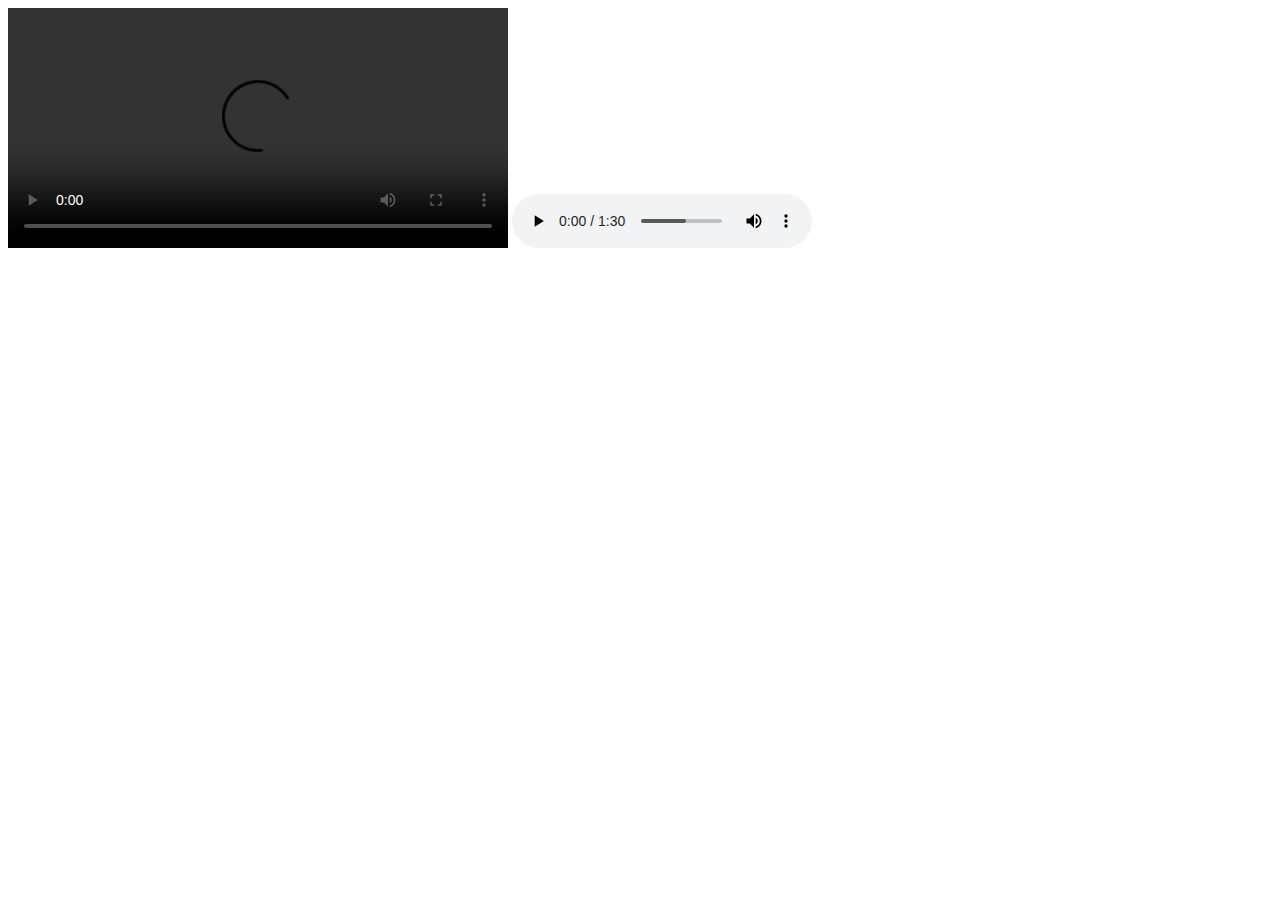
==== multimedia.html @ ad58b793 "cambios" ====
<!DOCTYPE html>
<html lang="en">
<head>
    <meta charset="UTF-8">
    <meta http-equiv="X-UA-Compatible" content="IE=edge">
    <meta name="viewport" content="width=device-width, initial-scale=1.0">
    <title>Ejemplos Multimedia</title>
</head>
<body>
    <video width="500px" height="240px" controls autoplay>
        
        <source src="spot-savethekiss.ogv" type="video/ogv">
        <source src="" type="">
        <track></track>
        <track></track>
    </video> 
    <audio controls>
        <source src="Enrico_Caruso,_Recondita_armonia_(Tosca).ogg" type="audio/ogg">
        <!-- <source src="horse.mp3" type="audio/mpeg"> -->
      Your browser does not support the audio element.
      </audio>
</body>
</html>
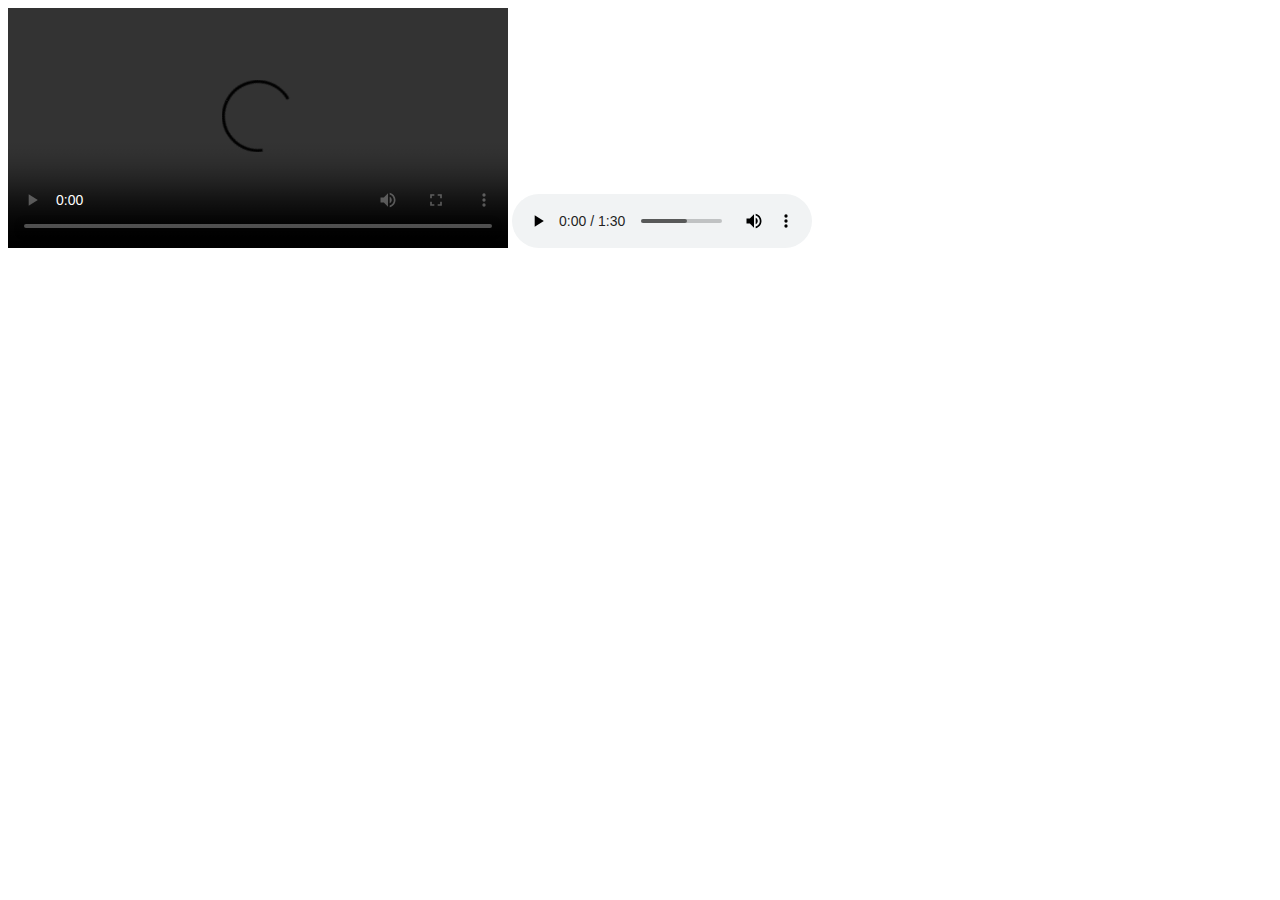
==== commit 8aaf2ace: "cambio2" ====
--- a/multimedia.html
+++ b/multimedia.html
@@ -9,7 +9,7 @@
 <body>
     <video width="500px" height="240px" controls autoplay>
         
-        <source src="spot-savethekiss.ogv" type="video/ogv">
+        <source src="spot-savethekiss.ogv" type="video/ogg">
         <source src="" type="">
         <track></track>
         <track></track>
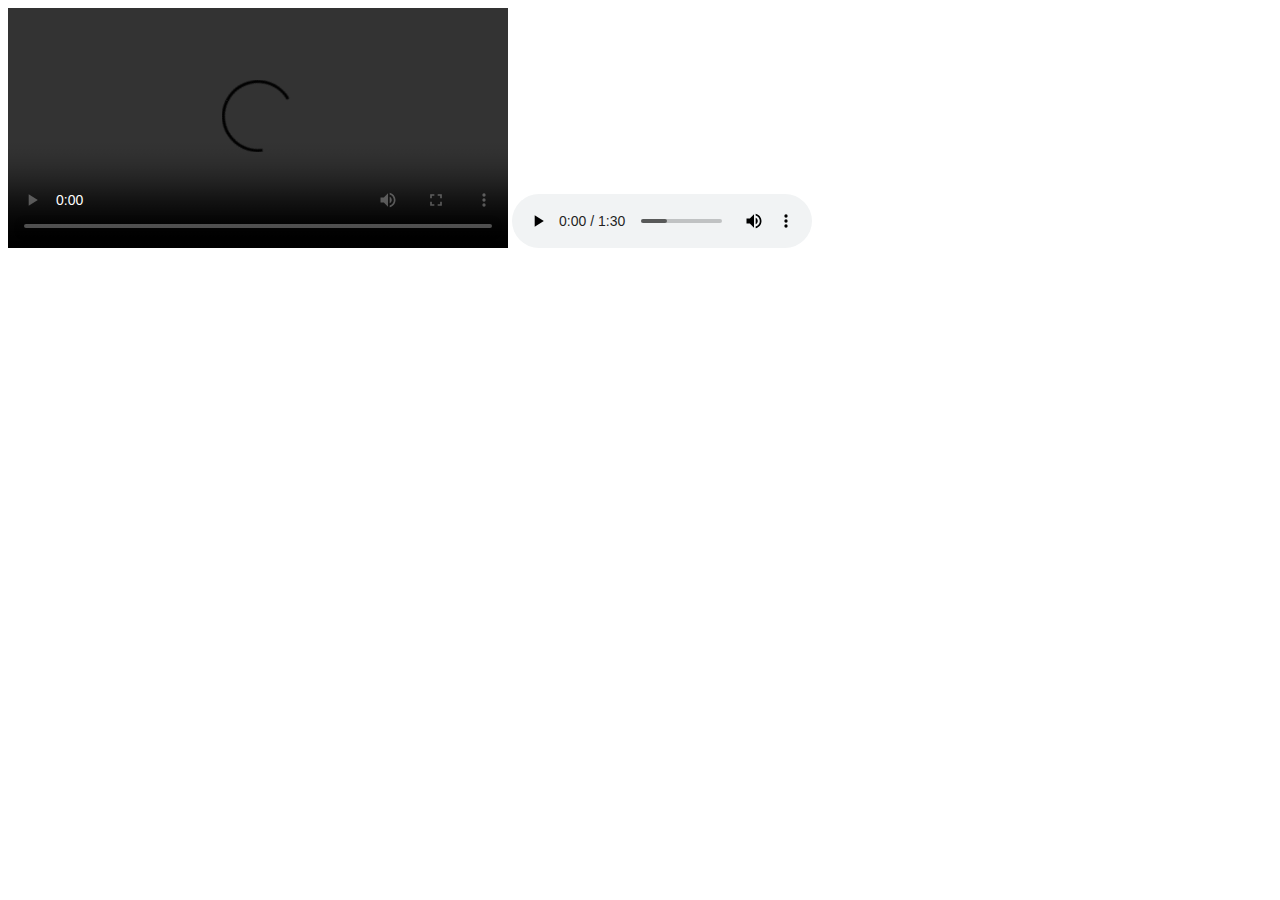
==== commit 93133bc7: "camb" ====
--- a/multimedia.html
+++ b/multimedia.html
@@ -9,10 +9,7 @@
 <body>
     <video width="500px" height="240px" controls autoplay>
         
-        <source src="spot-savethekiss.ogv" type="video/ogg">
-        <source src="" type="">
-        <track></track>
-        <track></track>
+        <source src="DOLLY.mp4" type="video/mp4">        
     </video> 
     <audio controls>
         <source src="Enrico_Caruso,_Recondita_armonia_(Tosca).ogg" type="audio/ogg">
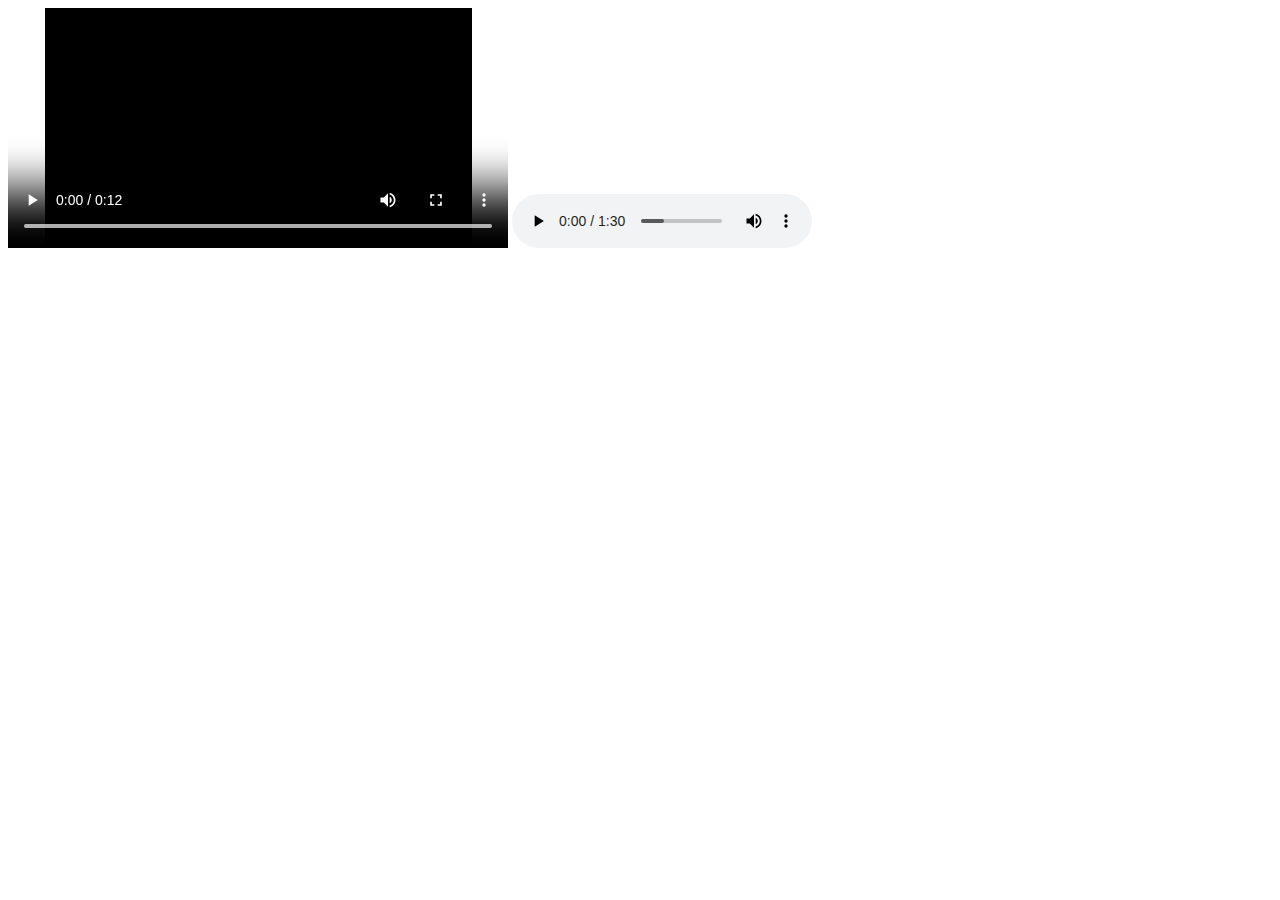
==== commit 8a8fb72e: "ca" ====
--- a/multimedia.html
+++ b/multimedia.html
@@ -7,9 +7,9 @@
     <title>Ejemplos Multimedia</title>
 </head>
 <body>
-    <video width="500px" height="240px" controls autoplay>
-        
-        <source src="DOLLY.mp4" type="video/mp4">        
+    <video width="500px" height="240px" controls autoplay>        
+        <source src="es_smint_tins.mp4" type="video/mp4">        
+        <source src="es_smint_tins.ogg" type="video(ogg">        
     </video> 
     <audio controls>
         <source src="Enrico_Caruso,_Recondita_armonia_(Tosca).ogg" type="audio/ogg">
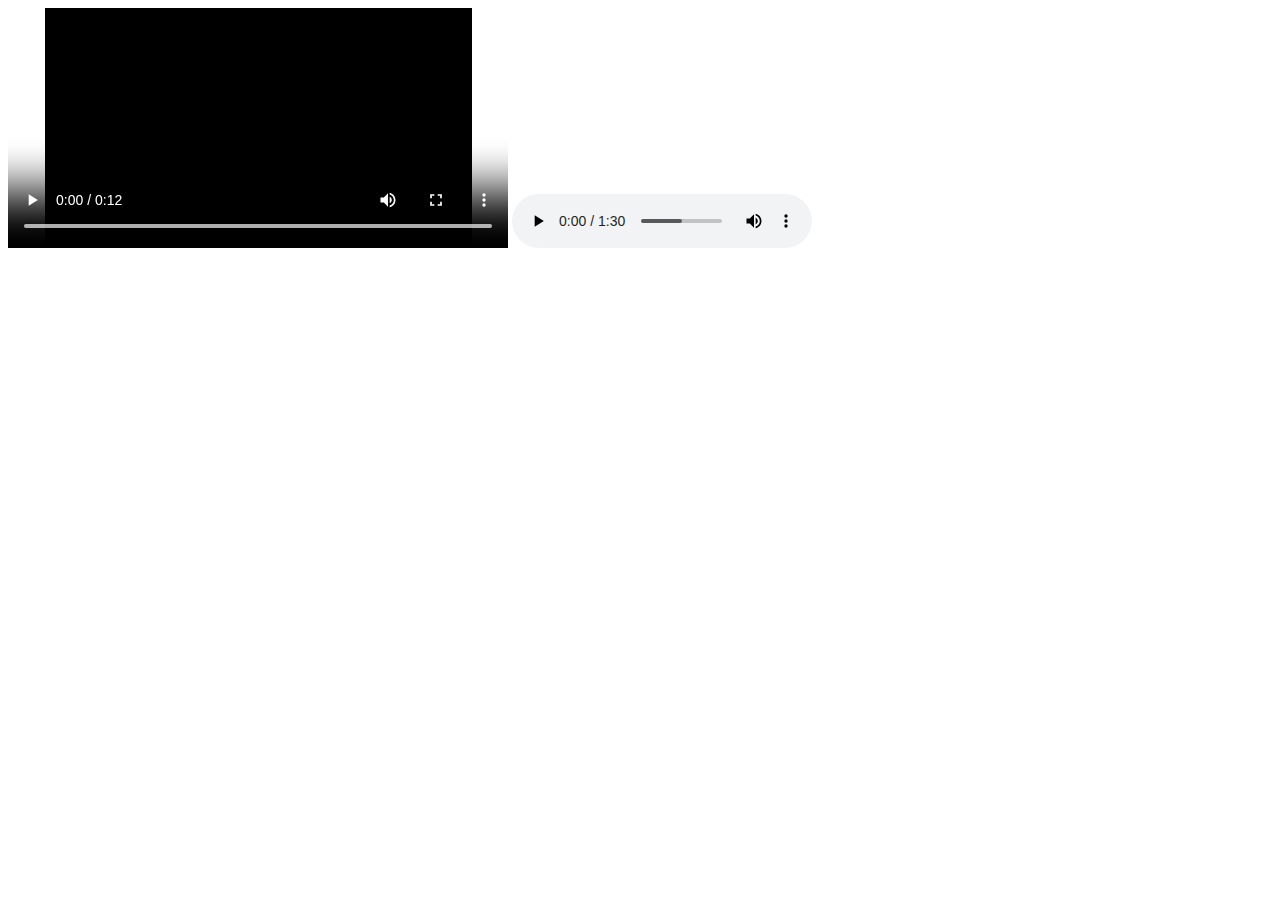
==== commit 9524f66d: "c" ====
--- a/multimedia.html
+++ b/multimedia.html
@@ -9,12 +9,14 @@
 <body>
     <video width="500px" height="240px" controls autoplay>        
         <source src="es_smint_tins.mp4" type="video/mp4">        
-        <source src="es_smint_tins.ogg" type="video(ogg">        
+        <source src="es_smint_tins.ogg" type="video/ogg">
+        <track src="sintel-de.vtt" kind="subtitles" srclang="de" label="deutch">  
+        Su navegador no soporta videos.     
     </video> 
     <audio controls>
         <source src="Enrico_Caruso,_Recondita_armonia_(Tosca).ogg" type="audio/ogg">
         <!-- <source src="horse.mp3" type="audio/mpeg"> -->
-      Your browser does not support the audio element.
+        Su navegador no soporta audio
       </audio>
 </body>
 </html>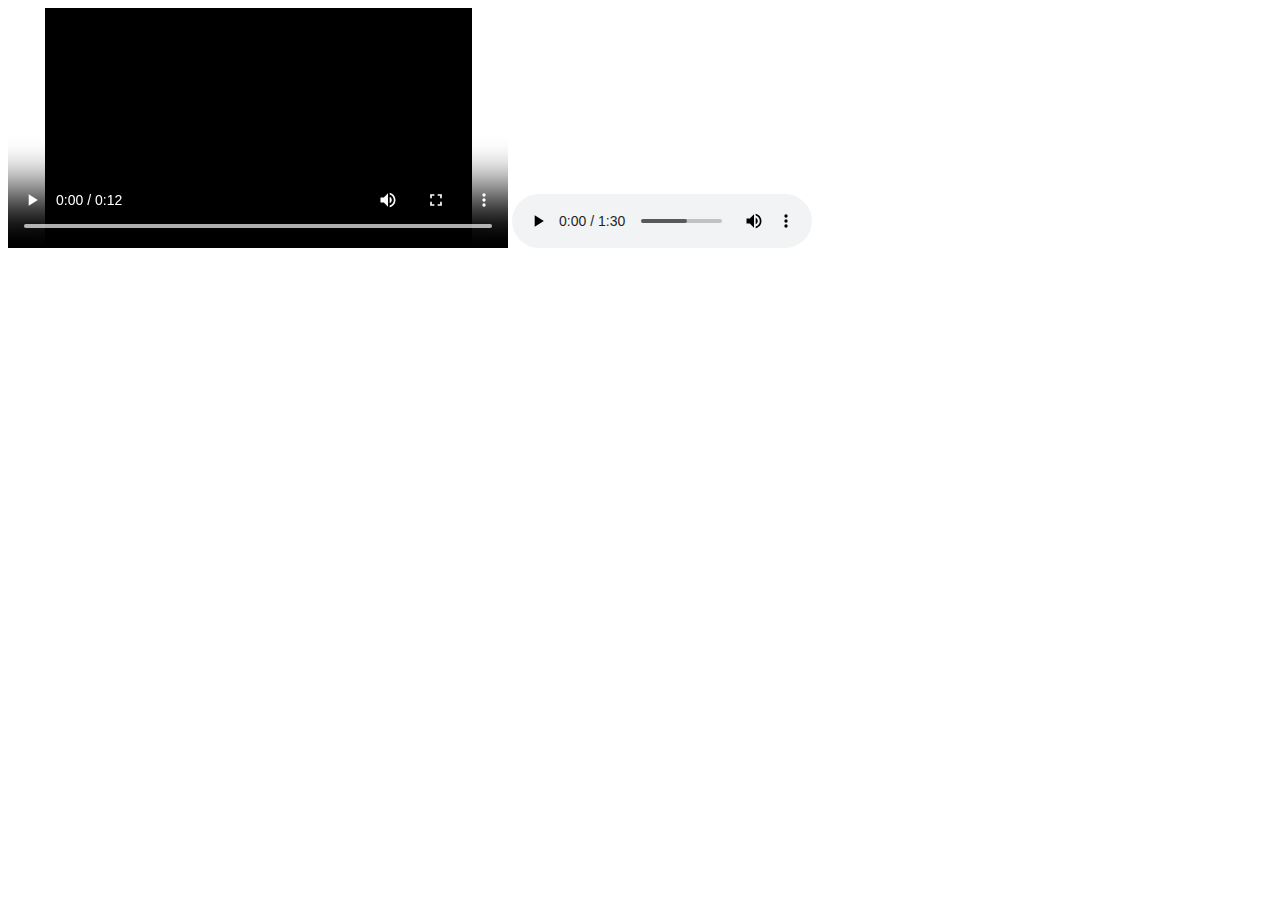
==== commit 2b1e135c: "cambios" ====
--- a/multimedia.html
+++ b/multimedia.html
@@ -7,10 +7,10 @@
     <title>Ejemplos Multimedia</title>
 </head>
 <body>
-    <video width="500px" height="240px" controls autoplay>        
+    <video width="500px" height="240px" controls autoplay title="Comercial">        
         <source src="es_smint_tins.mp4" type="video/mp4">        
         <source src="es_smint_tins.ogg" type="video/ogg">
-        <track src="sintel-de.vtt" kind="subtitles" srclang="de" label="deutch">  
+        <track src="sintel-de.vtt" kind="subtitles" srclang="es" label="Español">  
         Su navegador no soporta videos.     
     </video> 
     <audio controls>
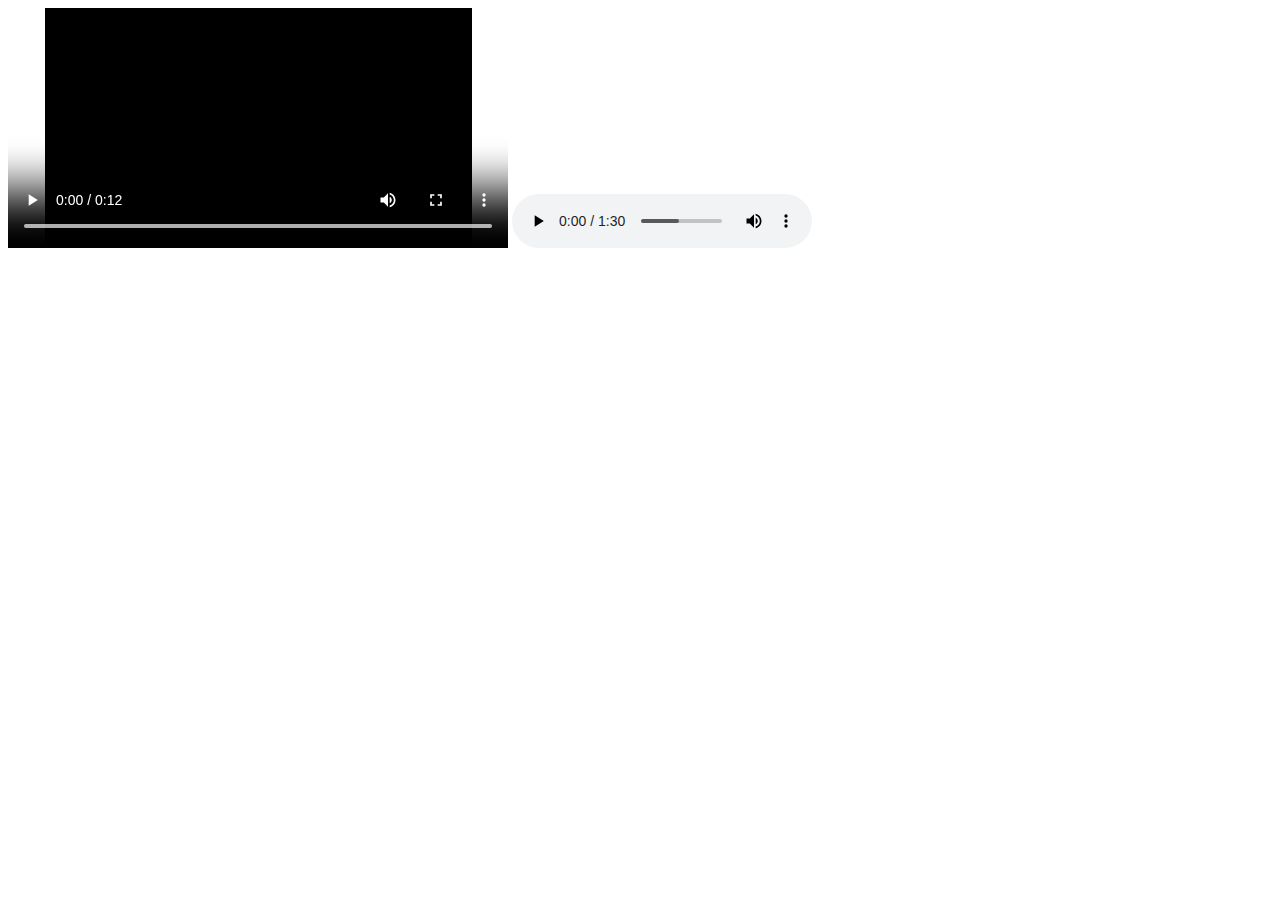
==== commit d58c0b42: "change" ====
--- a/multimedia.html
+++ b/multimedia.html
@@ -10,7 +10,9 @@
     <video width="500px" height="240px" controls autoplay title="Comercial">        
         <source src="es_smint_tins.mp4" type="video/mp4">        
         <source src="es_smint_tins.ogg" type="video/ogg">
-        <track src="sintel-de.vtt" kind="subtitles" srclang="es" label="Español">  
+        <track src="sintel-es.vtt" kind="subtitles" srclang="es" label="Español">  
+        <track src="sintel-en.vtt" kind="subtitles" srclang="en" label="Ingles">  
+        <track src="sintel-por.vtt" kind="subtitles" srclang="pt" label="Portugues">  
         Su navegador no soporta videos.     
     </video> 
     <audio controls>
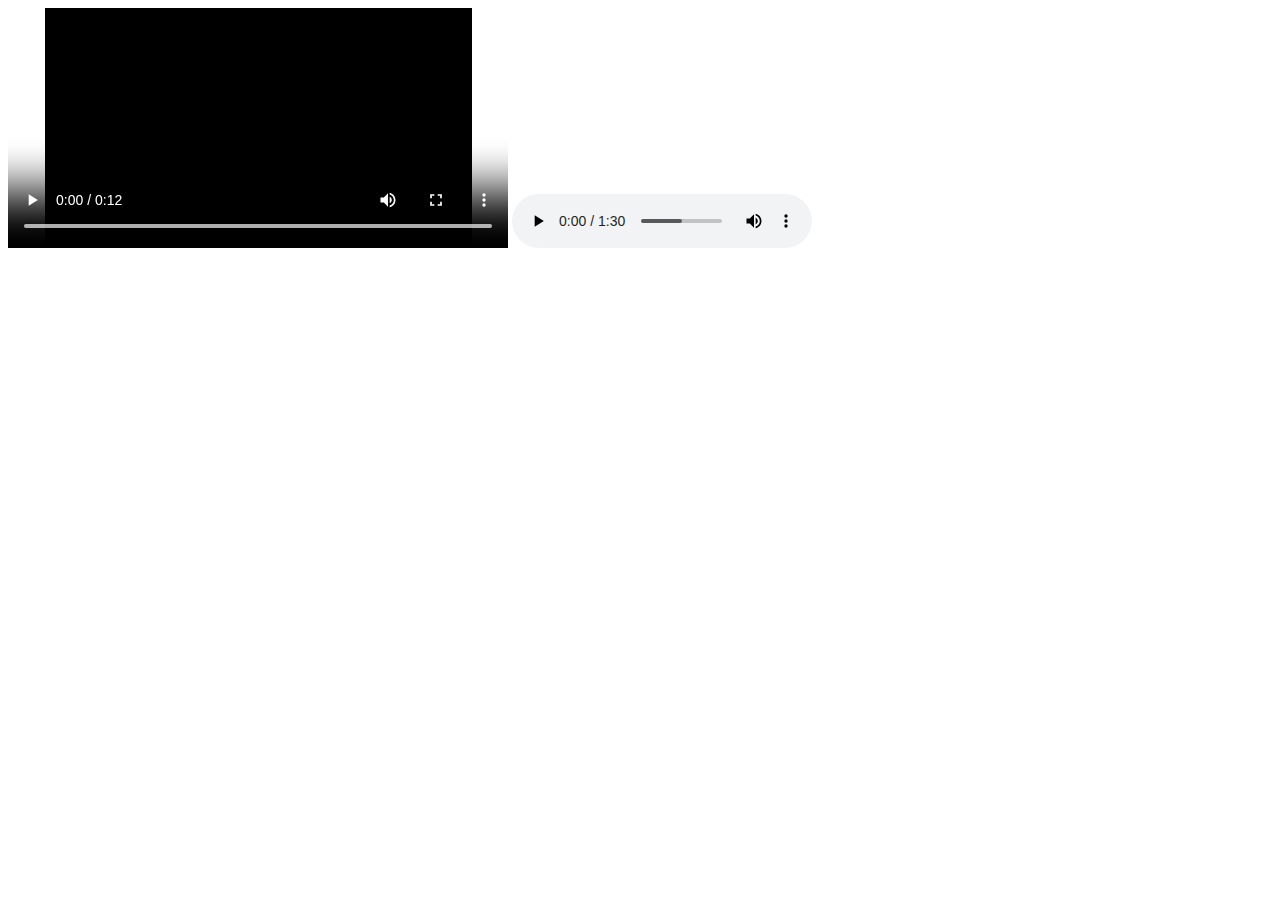
==== commit 8ac68623: "v" ====
--- a/multimedia.html
+++ b/multimedia.html
@@ -10,12 +10,12 @@
     <video width="500px" height="240px" controls autoplay title="Comercial">        
         <source src="es_smint_tins.mp4" type="video/mp4">        
         <source src="es_smint_tins.ogg" type="video/ogg">
-        <track src="sintel-es.vtt" kind="subtitles" srclang="es" label="Español">  
+        <track src="sintel-es.vtt" kind="subtitles" srclang="es" label="Español" default >  
         <track src="sintel-en.vtt" kind="subtitles" srclang="en" label="Ingles">  
         <track src="sintel-por.vtt" kind="subtitles" srclang="pt" label="Portugues">  
         Su navegador no soporta videos.     
     </video> 
-    <audio controls>
+    <audio controls loop>
         <source src="Enrico_Caruso,_Recondita_armonia_(Tosca).ogg" type="audio/ogg">
         <!-- <source src="horse.mp3" type="audio/mpeg"> -->
         Su navegador no soporta audio
